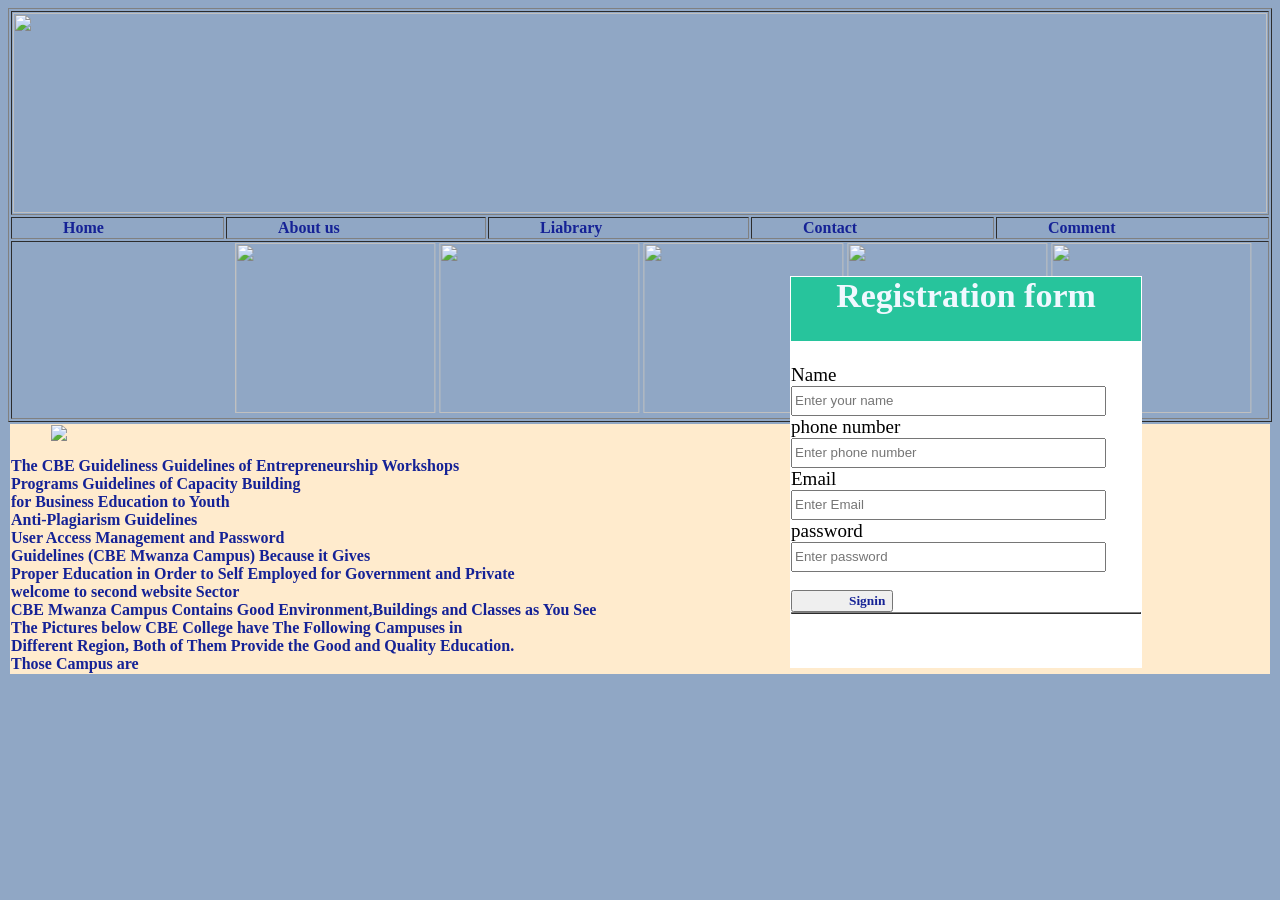
==== About.html @ 4fe04b18 "Add files via upload" ====
<Doctype html>
<html>
<head>
<link rel="stylesheet" href="jovin.css">
<title>about us</title>
</head>
<body>
<form name="submit" id="submit" action="" method="get">
<table border=1 width=100% height=100px align=center>
<tr>
<td colspan=13><center><img src="image/ALL.png"  width=100% height=200px></center></td></tr>

<tr>
<td><a href="NEW.html">Home</a></td>
<td><a href="about.html">About us</a></td>
<td><a href="Library.html">Liabrary</a></td>
<td><a href="contact.html">Contact</a></td>
<td><a href="comment.html">Comment</a></td>
</tr>
<tr>
<td colspan="15">
<marquee direction="right" behavior="alternate"scrollamount="20">
<img src="image/a5.jpg" width=200px height=170px>
<img src="image/a4.jpg" width=200px height=170px>
<img src="image/a3.jpg" width=200px height=170px>
 <img src="image/a1.png" width=200px height=170px>
<img src="image/a2.jpg" width=200px height=170px>
</marquee></td></tr>
</table>
<table>
    <tr>
<td colspan="2" class="thd" >
    <blockquote>  <img src="image/about2.jpeg" widith="400px"></blockquote>
The CBE Guideliness
Guidelines of Entrepreneurship Workshops <br>
Programs Guidelines of Capacity Building<br>
for Business Education to Youth<br>
Anti-Plagiarism Guidelines<br>
User Access Management and Password<br> Guidelines
(CBE Mwanza Campus) Because it Gives<br>Proper Education in Order to Self Employed for Government and Private<BR>welcome to second website Sector<BR> CBE Mwanza Campus Contains Good Environment,Buildings and Classes as You See <BR>The Pictures below CBE College have The Following Campuses in<BR> Different Region, Both of Them Provide the Good and Quality Education. <BR>Those Campus are</p></tr>
</td>

<td colspan="3" class="sign-box">
    <table border="1" cellspancing="2" cellpadding="5" width="200px">
            <h1>Registration form</h1>
            <label >Name</label><br>
            <input type="text" name="name" placeholder="Enter your name"><br>
            <label >phone number</label><br>
            <input type="number" name="phone" placeholder="Enter phone number"><br>
            <label >Email</label><br>
            <input type="email" name="Email" placeholder="Enter Email"><br>
            <label >password</label><br>
            <input type="password" name="password" placeholder="Enter password"><br><br>
            <button class="bttn"><a href="NEW.html">Signin</a></button></td></tr>

</table>
</td>
</form>
</body>
---- jovin.css ----
body{
    background-color:rgb(144, 167, 197);
}
th h3{
    color:yellow;
    font: size px;
    font-family:'Times New Roman', Times, serif;
    font-weight: bold;
}
th h4{
    color:yellow;
    font: size px;
    font-family:'Times New Roman', Times, serif;
    font-weight: bold;
}

h2
{
    text-align: center;

    color:blue;
    font: size 35px;
    font-family:'Times New Roman', Times, serif;
    font-weight: bold;
}
h5{
        text-align: center;
    
        color:white;
        font: size 15px;
        font-family:'Times New Roman', Times, serif;
    
    }
    h4{
        text-align: center;
    
        color:rgb(139, 39, 39);
        font: size 15px;
        font-family:'Times New Roman', Times, serif;
    
    }
    h3{
        text-align: center;
    
        color:rgb(44, 34, 129);
        font: size 15px;
        font-family:'Times New Roman', Times, serif;
    
    }

a{
    border-spacing:none;
    text-decoration: none;
    color: rgb(21, 34, 150);
    font: size 22px;
    font-weight:bold;
    font-family:'Times New Roman', Times, serif;
    margin-left: 50px;
    padding: auto;
} 
td.thd{
    border:none;
    color: rgb(21, 34, 150);
    font: size 22px;
    font-weight:bold;
    font-family:'Times New Roman', Times, serif;
    background-color: blanchedalmond;
}
td.jovi{
    border:none;
    color: rgb(21, 34, 150);
    font: size 22px;
    font-weight:bold;
    font-family:'Times New Roman', Times, serif;
    background-color: blanchedalmond;
}
table{
    width:100%;
    height:100px;

}
.contact{
    font: size 19px;
    color:rgb(46, 32, 126);
    padding: left 30px;;

}
#contact12{
    font: size 19px;
    color:rgb(14, 170, 53);
    padding: left 30px;;

}
.sign-box{
    background: white;
    width: 350px;
    position: absolute;
    height: 390px;
    left: 790px;
    margin-top: -400px;
}.sign-box h1{
 
    margin-top: 0px;
    width: 350px;
    height: 64px;
    background: rgb(39, 196, 156);
    font-size: 34px;
    color: aliceblue;
    text-align: center;
}
label{
    font-size: 19px;
    color: black;
}
input{
    width: 90%;
    height: 30px;
}
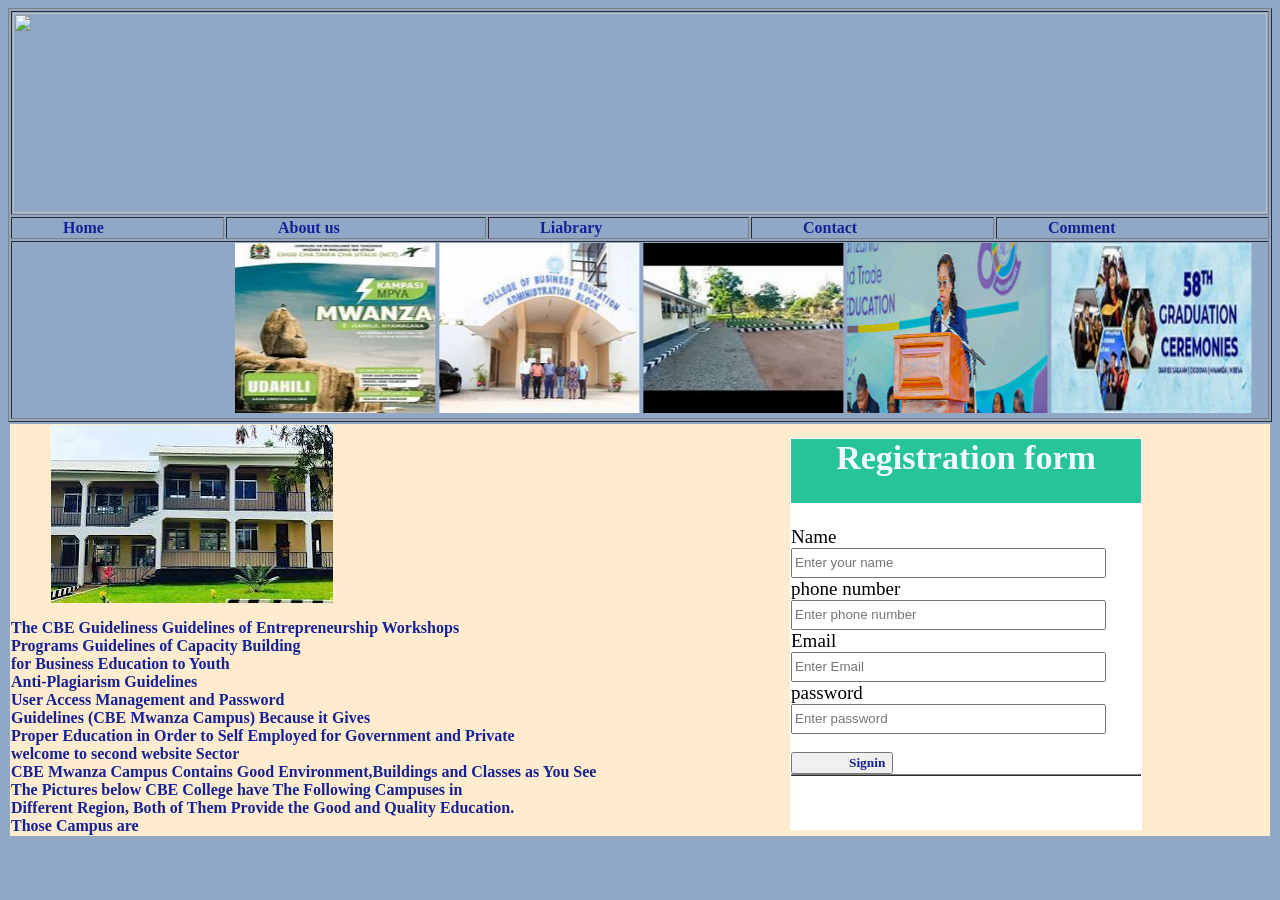
==== commit e2008beb: "Update About.html" ====
--- a/About.html
+++ b/About.html
@@ -11,7 +11,7 @@
 <td colspan=13><center><img src="image/ALL.png"  width=100% height=200px></center></td></tr>
 
 <tr>
-<td><a href="NEW.html">Home</a></td>
+<td><a href="index.html">Home</a></td>
 <td><a href="about.html">About us</a></td>
 <td><a href="Library.html">Liabrary</a></td>
 <td><a href="contact.html">Contact</a></td>
@@ -20,17 +20,17 @@
 <tr>
 <td colspan="15">
 <marquee direction="right" behavior="alternate"scrollamount="20">
-<img src="image/a5.jpg" width=200px height=170px>
-<img src="image/a4.jpg" width=200px height=170px>
-<img src="image/a3.jpg" width=200px height=170px>
- <img src="image/a1.png" width=200px height=170px>
-<img src="image/a2.jpg" width=200px height=170px>
+<img src="a5.jpg" width=200px height=170px>
+<img src="a4.jpg" width=200px height=170px>
+<img src="a3.jpg" width=200px height=170px>
+ <img src="a1.png" width=200px height=170px>
+<img src="a2.jpg" width=200px height=170px>
 </marquee></td></tr>
 </table>
 <table>
     <tr>
 <td colspan="2" class="thd" >
-    <blockquote>  <img src="image/about2.jpeg" widith="400px"></blockquote>
+    <blockquote>  <img src="about2.jpeg" widith="400px"></blockquote>
 The CBE Guideliness
 Guidelines of Entrepreneurship Workshops <br>
 Programs Guidelines of Capacity Building<br>
@@ -56,4 +56,4 @@
 </table>
 </td>
 </form>
-</body>+</body>
